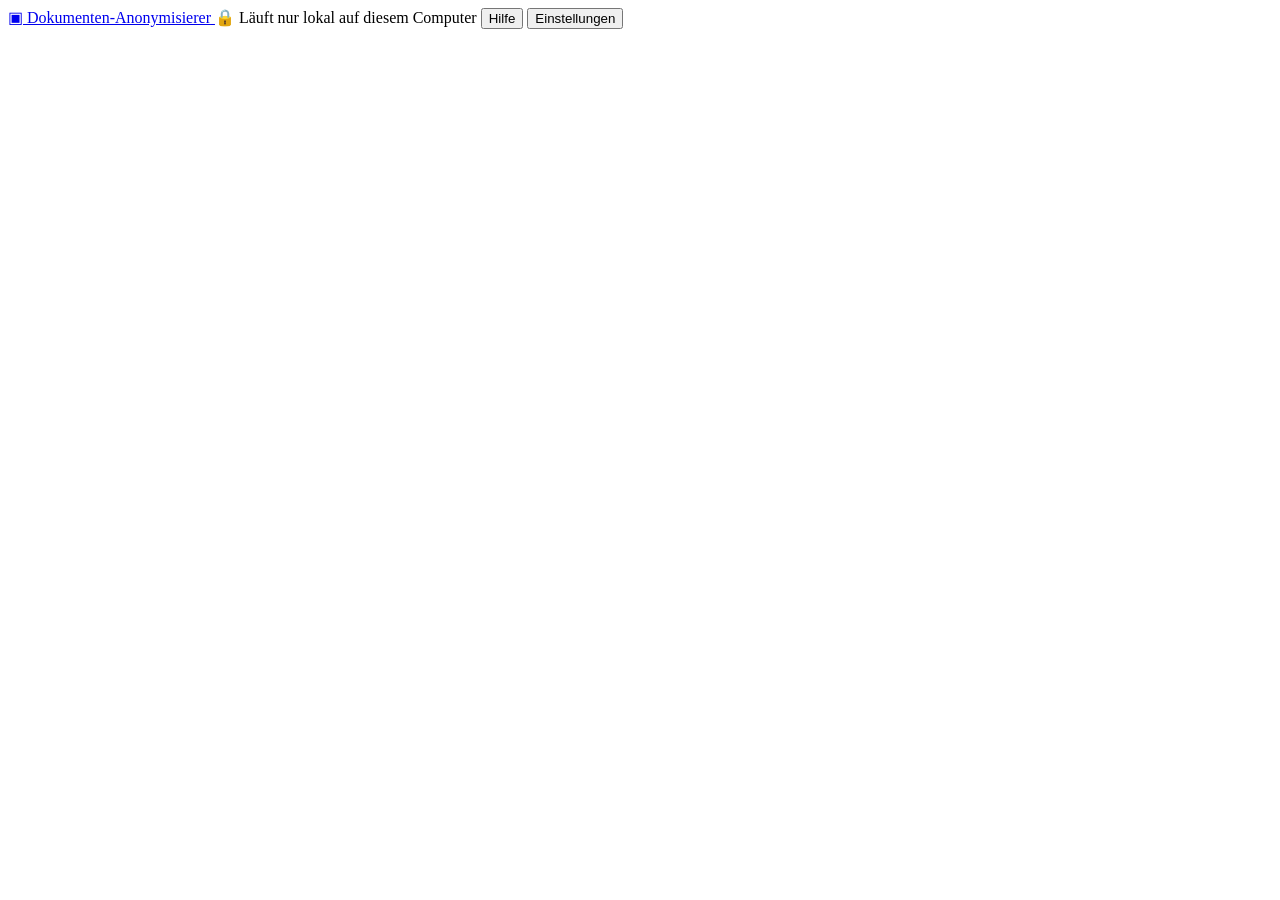
==== doc_anonymizer/static/index.html @ a9c76c88 "Lokaler PDF-Anonymisierer für Kanzleien Anonymisiert PDF-Akten (digital und gescannt, auch mehrere h" ====
<!doctype html>
<html lang="de">
<head>
  <meta charset="utf-8">
  <meta name="viewport" content="width=device-width, initial-scale=1">
  <title>Dokumenten-Anonymisierer</title>
  <link rel="stylesheet" href="/static/app.css">
</head>
<body>
  <header class="topbar">
    <a class="brand" href="#/" title="Zur Übersicht">
      <span class="logo" aria-hidden="true">▣</span>
      <span>Dokumenten-Anonymisierer</span>
    </a>
    <span class="badge-local" title="Alle Daten bleiben auf diesem Computer. Es werden keine Daten ins Internet gesendet.">
      🔒 Läuft nur lokal auf diesem Computer
    </span>
    <span class="spacer"></span>
    <button class="btn ghost" id="btn-help" type="button">Hilfe</button>
    <button class="btn ghost" id="btn-settings" type="button">Einstellungen</button>
  </header>

  <main id="app" aria-live="polite"></main>

  <div id="modal-root"></div>
  <div id="toast" role="status"></div>

  <script src="/static/app.js"></script>
</body>
</html>
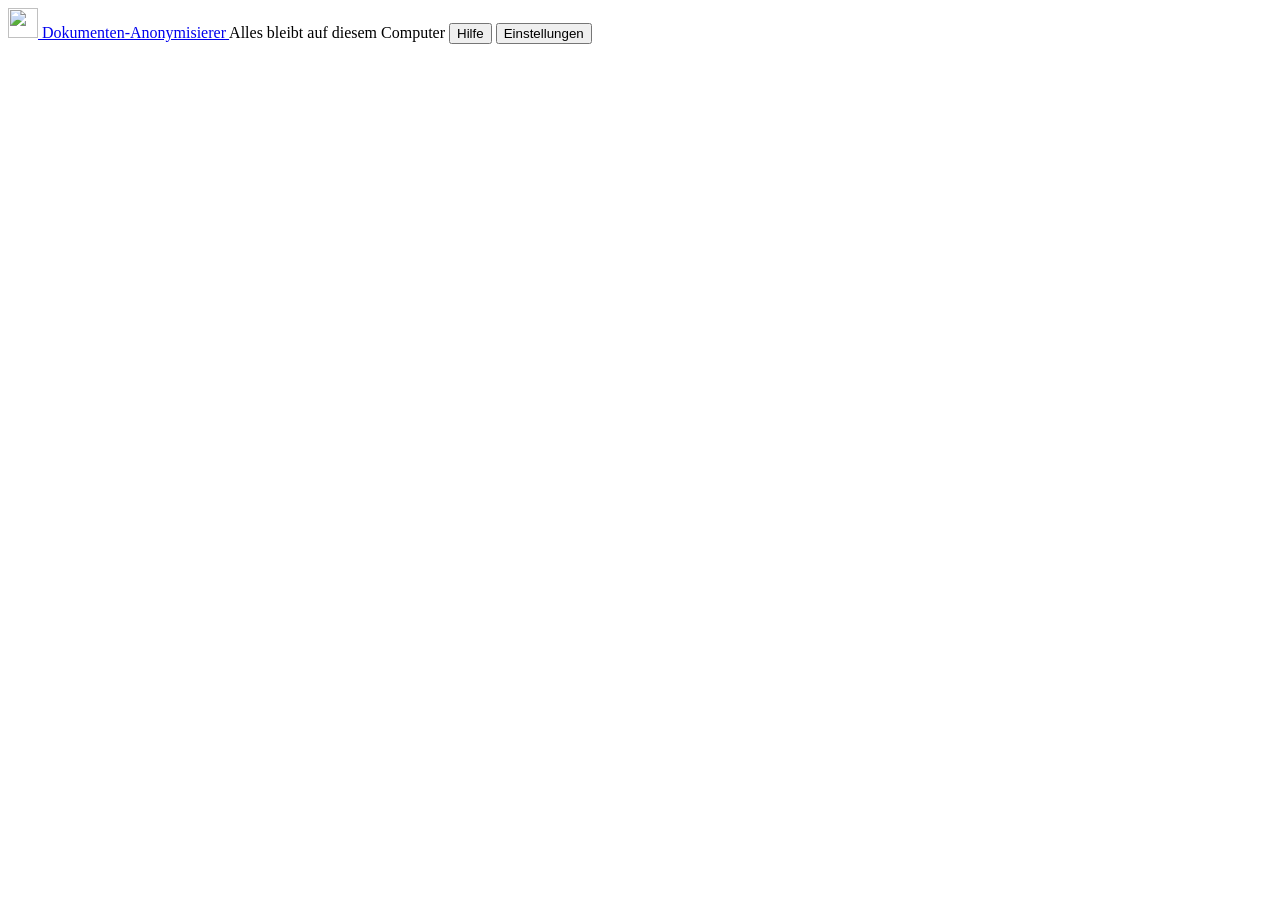
==== commit 3fe674b4: "Zugriffsschutz, robuste Stapelverarbeitung und neue Oberfläche Sicherheit - Zugangsschlüssel pro Pro" ====
--- a/doc_anonymizer/static/index.html
+++ b/doc_anonymizer/static/index.html
@@ -4,26 +4,30 @@
   <meta charset="utf-8">
   <meta name="viewport" content="width=device-width, initial-scale=1">
   <title>Dokumenten-Anonymisierer</title>
+  <link rel="icon" href="/static/icon.svg" type="image/svg+xml">
   <link rel="stylesheet" href="/static/app.css">
 </head>
 <body>
   <header class="topbar">
-    <a class="brand" href="#/" title="Zur Übersicht">
-      <span class="logo" aria-hidden="true">▣</span>
+    <a class="brand" href="#/" title="Zur Startseite">
+      <img src="/static/icon.svg" alt="" width="30" height="30">
       <span>Dokumenten-Anonymisierer</span>
     </a>
-    <span class="badge-local" title="Alle Daten bleiben auf diesem Computer. Es werden keine Daten ins Internet gesendet.">
-      🔒 Läuft nur lokal auf diesem Computer
+    <span class="badge-local" title="Alle Dokumente werden ausschließlich auf diesem Computer verarbeitet. Es wird nichts ins Internet übertragen.">
+      <span id="ico-lock"></span> Alles bleibt auf diesem Computer
     </span>
     <span class="spacer"></span>
     <button class="btn ghost" id="btn-help" type="button">Hilfe</button>
     <button class="btn ghost" id="btn-settings" type="button">Einstellungen</button>
+    <button class="btn ghost" id="btn-quit" type="button" hidden title="Programm beenden (Ihre Akten bleiben gespeichert)">Beenden</button>
   </header>
 
   <main id="app" aria-live="polite"></main>
 
+  <div id="actionbar-root"></div>
   <div id="modal-root"></div>
   <div id="toast" role="status"></div>
+  <noscript><p class="noscript">Dieses Programm benötigt JavaScript im Browser.</p></noscript>
 
   <script src="/static/app.js"></script>
 </body>
